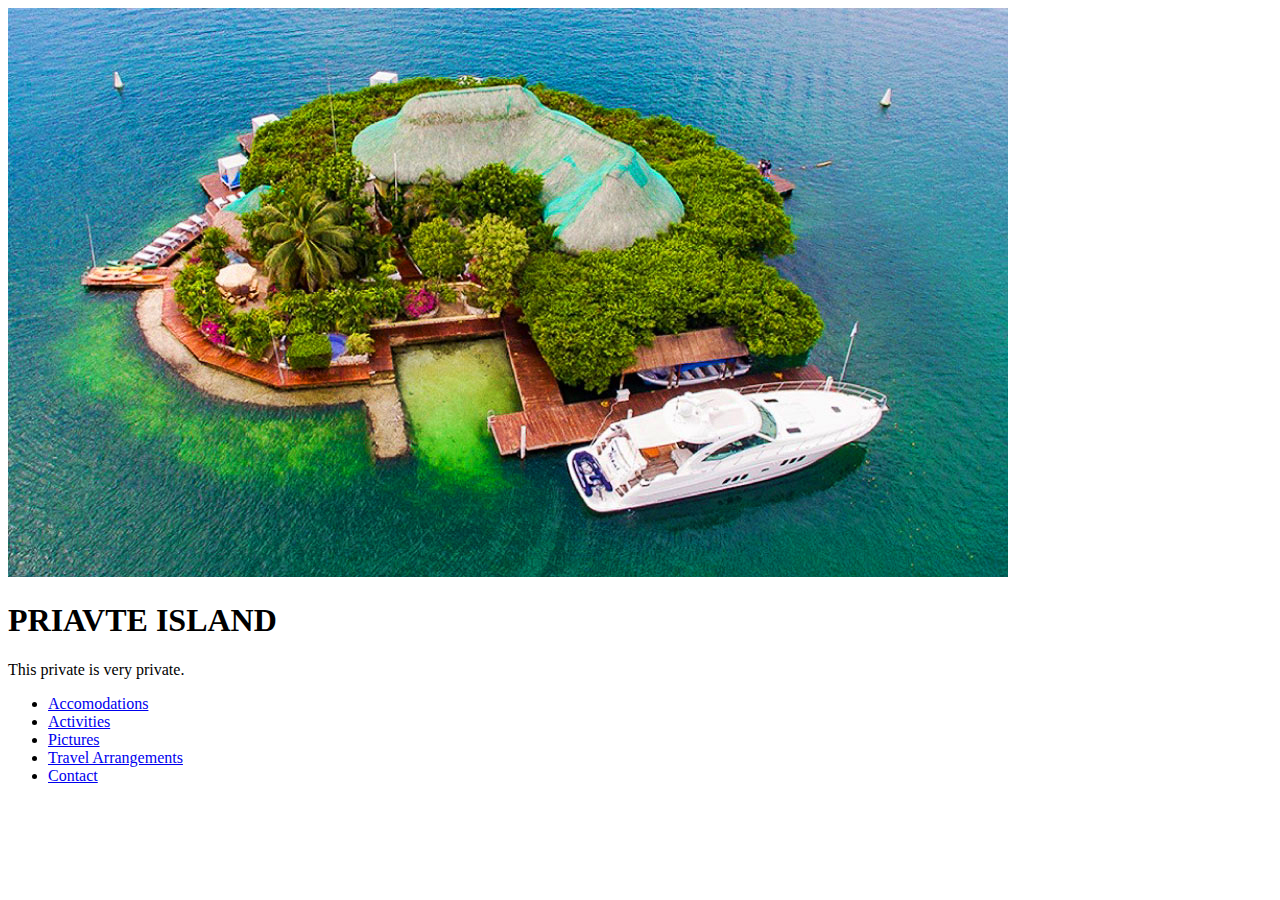
==== index.html @ 3ba004be "add images, links and README" ====
<!DOCTYPE html>
<html lang="en" dir="ltr">
  <head>
    <meta charset="utf-8">
    <title>Private Island</title>
  </head>
  <body>
<img src="img/island.jpg" alt="Island">
    <h1>PRIAVTE ISLAND</h1>
    <p>This private is very private.</p>
    <ul>
      <li><a href="accomodations.html">Accomodations</a></li>
      <li><a href="activities.html">Activities</a></li>
      <li><a href="picture.html">Pictures</a></li>
      <li><a href="travel.html">Travel Arrangements</a></li>
      <li><a href="contact.html">Contact</a></li>
    </ul>


  </body>
</html>
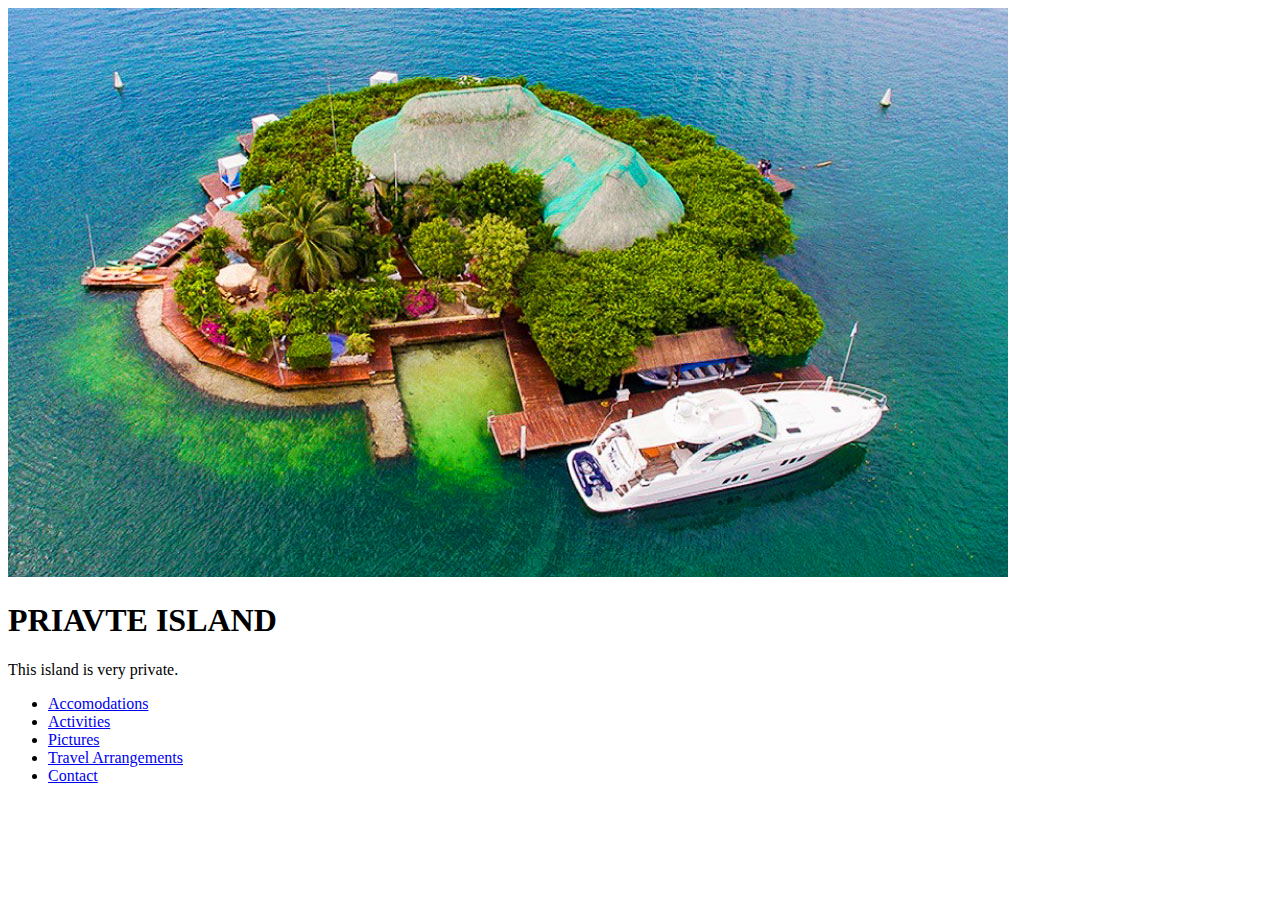
==== commit 956dccfa: "add pages" ====
--- a/index.html
+++ b/index.html
@@ -7,7 +7,7 @@
   <body>
 <img src="img/island.jpg" alt="Island">
     <h1>PRIAVTE ISLAND</h1>
-    <p>This private is very private.</p>
+    <p>This island is very private.</p>
     <ul>
       <li><a href="accomodations.html">Accomodations</a></li>
       <li><a href="activities.html">Activities</a></li>
@@ -16,6 +16,5 @@
       <li><a href="contact.html">Contact</a></li>
     </ul>
 
-
   </body>
 </html>
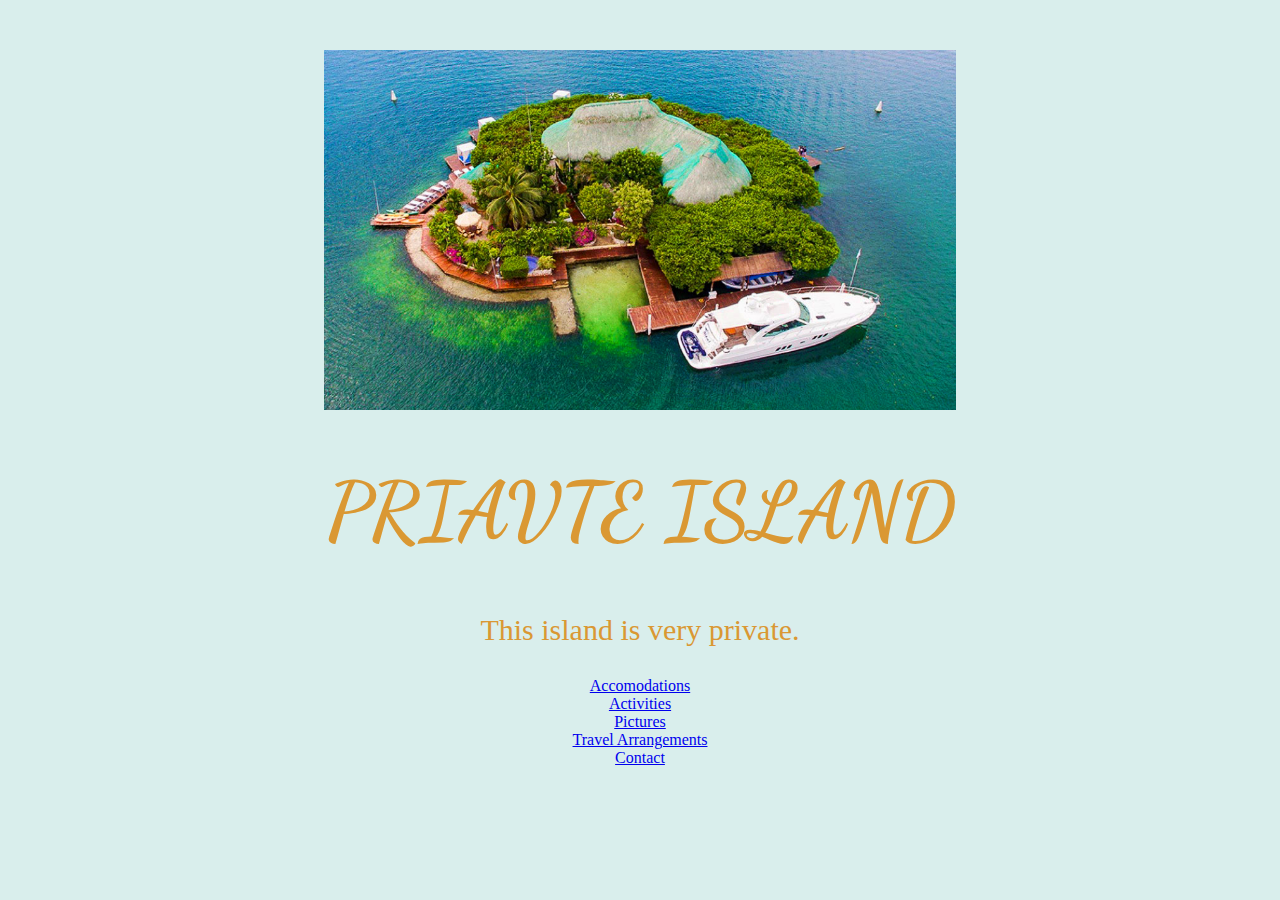
==== commit 19bf828e: "Styles all pages with CSS" ====
--- a/index.html
+++ b/index.html
@@ -1,20 +1,26 @@
 <!DOCTYPE html>
 <html lang="en" dir="ltr">
   <head>
+    <link rel="stylesheet" href="css/styles.css">
     <meta charset="utf-8">
     <title>Private Island</title>
   </head>
   <body>
-<img src="img/island.jpg" alt="Island">
-    <h1>PRIAVTE ISLAND</h1>
-    <p>This island is very private.</p>
-    <ul>
-      <li><a href="accomodations.html">Accomodations</a></li>
-      <li><a href="activities.html">Activities</a></li>
-      <li><a href="picture.html">Pictures</a></li>
-      <li><a href="travel.html">Travel Arrangements</a></li>
-      <li><a href="contact.html">Contact</a></li>
-    </ul>
+
+
+    <div>
+      <img src="img/island.jpg" alt="Island">
+          <h1>PRIAVTE ISLAND</h1>
+          <p>This island is very private.</p>
+          <ul>
+            <li><a href="accomodations.html">Accomodations</a></li>
+            <li><a href="activities.html">Activities</a></li>
+            <li><a href="picture.html">Pictures</a></li>
+            <li><a href="travel.html">Travel Arrangements</a></li>
+            <li><a href="contact.html">Contact</a></li>
+          </ul>
+    </div>
+
 
   </body>
 </html>
--- a/css/styles.css
+++ b/css/styles.css
@@ -0,0 +1,39 @@
+@import url('https://fonts.googleapis.com/css?family=Dancing+Script&display=swap');
+
+
+
+body {
+  background-color: #d9eeec;
+  color: #da9833;
+
+
+}
+
+h1 {
+  font-family: 'Dancing Script', cursive;
+  font-size: 80px;
+  text-align: center;
+}
+
+p {
+  font-family: cursive;
+  font-size: 30px;
+  text-align: center;
+}
+
+
+
+img {
+  margin-top: 50px;
+  display: block;
+  margin-left: auto;
+  margin-right: auto;
+  width: 50%;
+}
+
+ul {
+  list-style-type: none;
+  margin: 0;
+  padding: 0;
+  text-align: center;
+}
